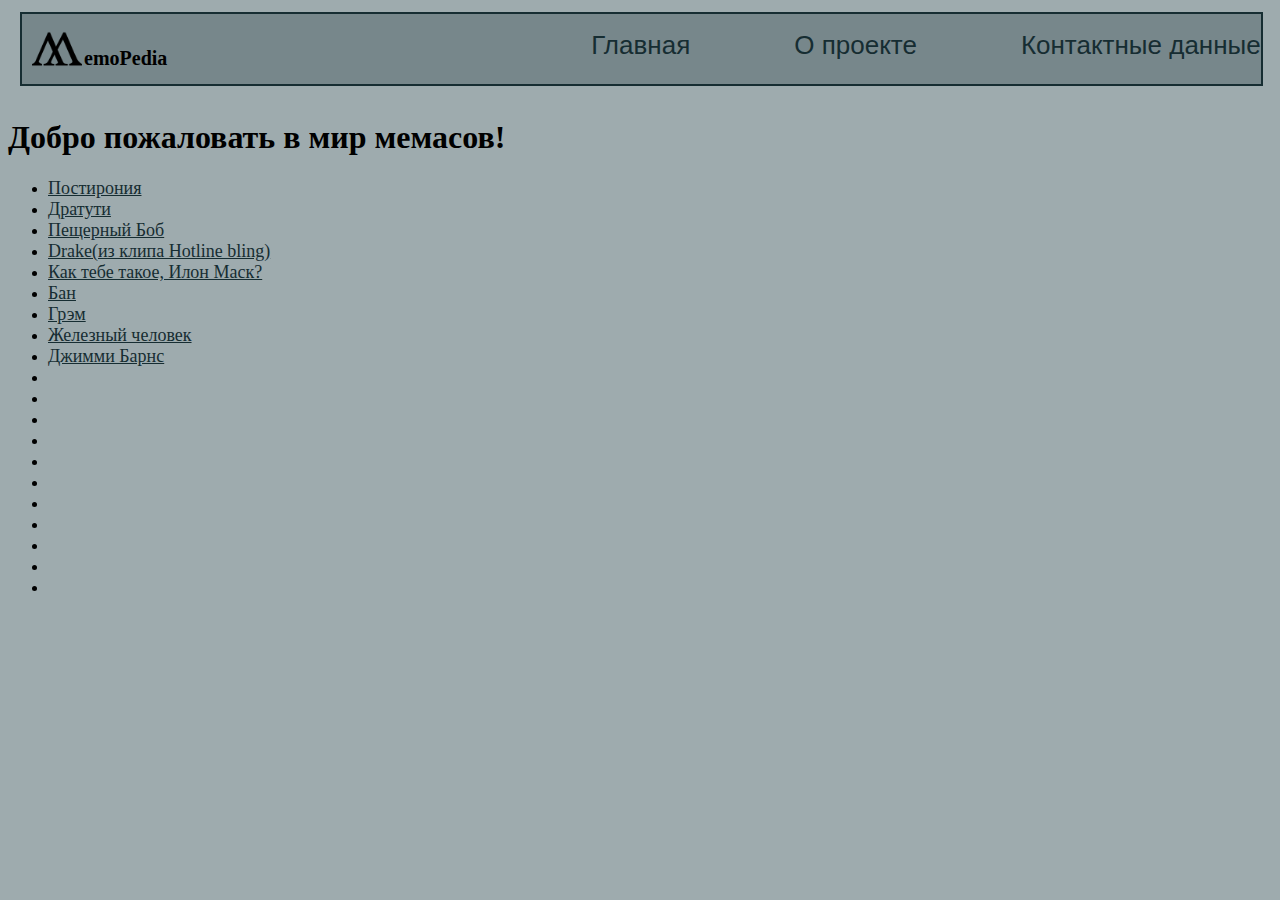
==== index.html @ f66bfccf "barnes page added" ====
<!DOCTYPE html>
<html lang="en">
<head>
    <meta charset="UTF-8">
    <meta name="viewport" content="width=device-width, initial-scale=1.0">
    <meta http-equiv="X-UA-Compatible" content="ie=edge">
    <title>Document</title>
    <link rel="stylesheet" href="/style.css">
    <style>
        section p {
            font-size: 26px;
        }
        section a{
            color: #162d32;
            font-size: 18px;
        }
        section h1{
            margin-left:auto;
            margin-right:auto;
        }
    </style>
</head>
<body>
    <div id="wrapper">
            <header>
                <div class="container">
                    <div id="LogoBox">
                        <img id="MemoLogo" src="/img/MemoLogo.png" alt="MemoLogo">
                        <h2 id="MemoPedia">emoPedia</h2>
                    </div>

                    <nav>

                        <ul>
                            <li><a href="/">Главная</a></li>
                            <li><a href="/pages/about">О проекте</a></li>
                            <li><a href="/pages/contacts">Контактные данные</a></li>
                        </ul>

                    </nav>
                </div>
            </header>
        <section>
            <h1>Добро пожаловать в мир мемасов!</h1>
            <ul>
                <li><a href="/pages/postironia.html">Постирония</a></li>
                <li><a href="/pages/dratuti.html">Дратути</a></li>
                <li><a href="/pages/cavebob.html">Пещерный Боб</a></li>
                <li><a href="/pages/drake.html">Drake(из клипа Hotline bling)</a></li>
                <li><a href="/pages/whataboutthisilonmask.html">Как тебе такое, Илон Маск?</a></li>
                <li><a href="/pages/ban.html">Бан</a></li>
                <li><a href="/pages/gram.html">Грэм</a></li>
                <li><a href="/pages/ironman.html">Железный человек</a></li>
                <li><a href="/pages/barnes.html">Джимми Барнс</a></li>
                <li><a href=""></a></li>
                <li><a href=""></a></li>
                <li><a href=""></a></li>
                <li><a href=""></a></li>
                <li><a href=""></a></li>
                <li><a href=""></a></li>
                <li><a href=""></a></li>
                <li><a href=""></a></li>
                <li><a href=""></a></li>
                <li><a href=""></a></li>
                <li><a href=""></a></li>
            </ul>
        </section>
    </div>
</body>
</html>
---- style.css ----
#MemoLogo {
    position: relative;
    height: 50px;
    width: 50px;
    transform: rotate(180deg);
    margin: 10px;
    float: left;
}
#MemoPedia {
    position: relative;
    float: left;
    font-size: 20px;
    top:16px;
    left:-8px;
    color: black;
    text-decoration: none;
}
#LogoBox {
    width: 180px;
    float:left;
}
body {
    background-color: #9eabae;
}
header::after{
    content: '';
    display: table;
    clear: both;
}
.container {
    background-color: #77878b;
    border: 2px solid #162d32;
    height: 70px;
    width: 98%;
    margin:12px;
}
nav {
    float: right;
}
nav ul {
    margin: 0;
    padding: 0;
    list-style: none;
}
nav li {
    display: inline-block;
    height: 55px;
    padding-top: 16px;
    margin-left: 100px;
    position: relative;
}
nav a {
    font-family: sans-serif;
    font-size: 26px;
    text-decoration: none;
    color: #162d32;
}
nav a::before {
    content:'';
    height: 5px;
    width: 100%;
    display: block;
    background-color: #162d32;
    position: absolute;
    top:0;
    opacity: 0;
    transition: 250ms;
}
nav a:hover::before {
    opacity: 0.7;
}
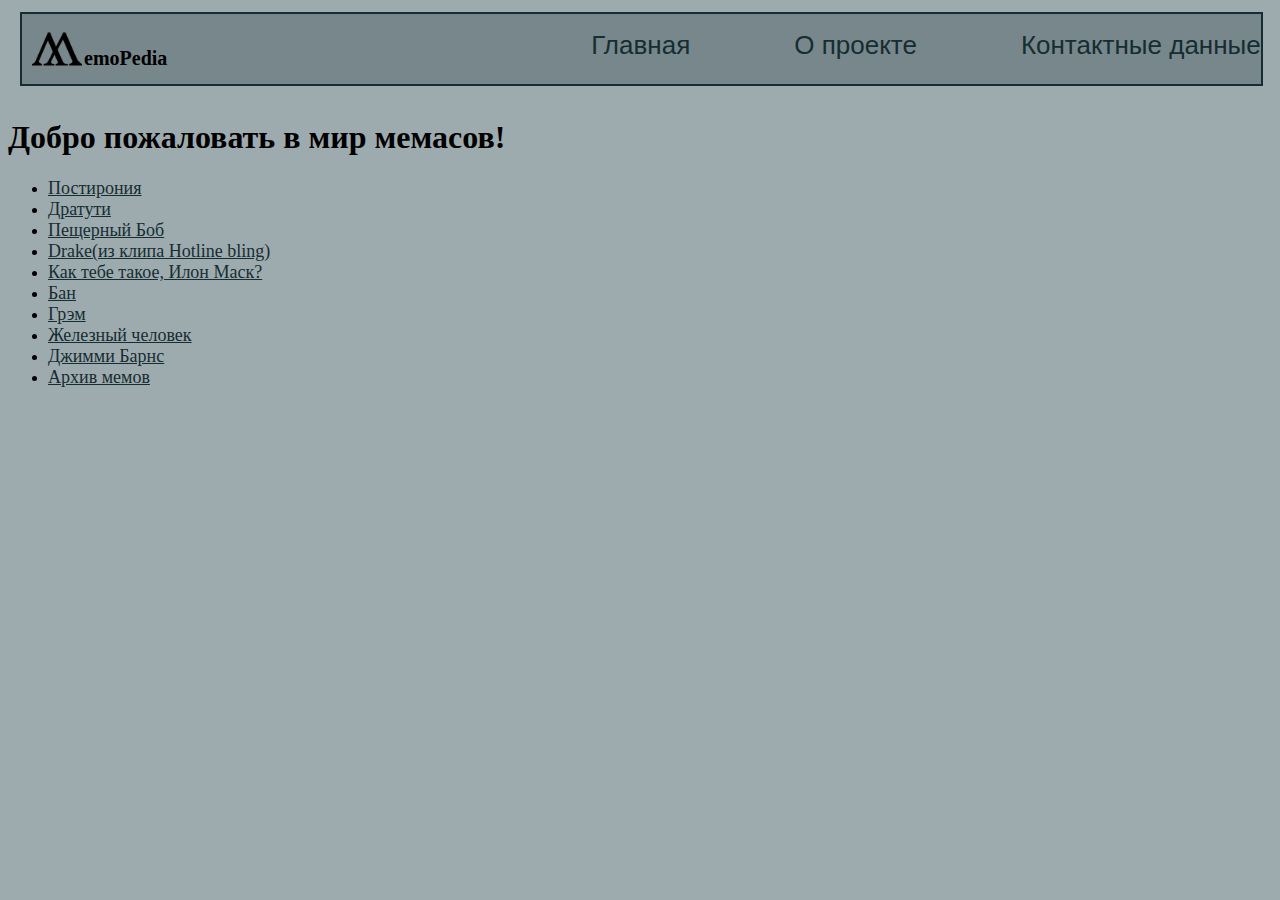
==== commit 70bda7c6: "added archive" ====
--- a/index.html
+++ b/index.html
@@ -52,17 +52,7 @@
                 <li><a href="/pages/gram.html">Грэм</a></li>
                 <li><a href="/pages/ironman.html">Железный человек</a></li>
                 <li><a href="/pages/barnes.html">Джимми Барнс</a></li>
-                <li><a href=""></a></li>
-                <li><a href=""></a></li>
-                <li><a href=""></a></li>
-                <li><a href=""></a></li>
-                <li><a href=""></a></li>
-                <li><a href=""></a></li>
-                <li><a href=""></a></li>
-                <li><a href=""></a></li>
-                <li><a href=""></a></li>
-                <li><a href=""></a></li>
-                <li><a href=""></a></li>
+                <li><a href="/pages/archive.html">Архив мемов</a></li>
             </ul>
         </section>
     </div>
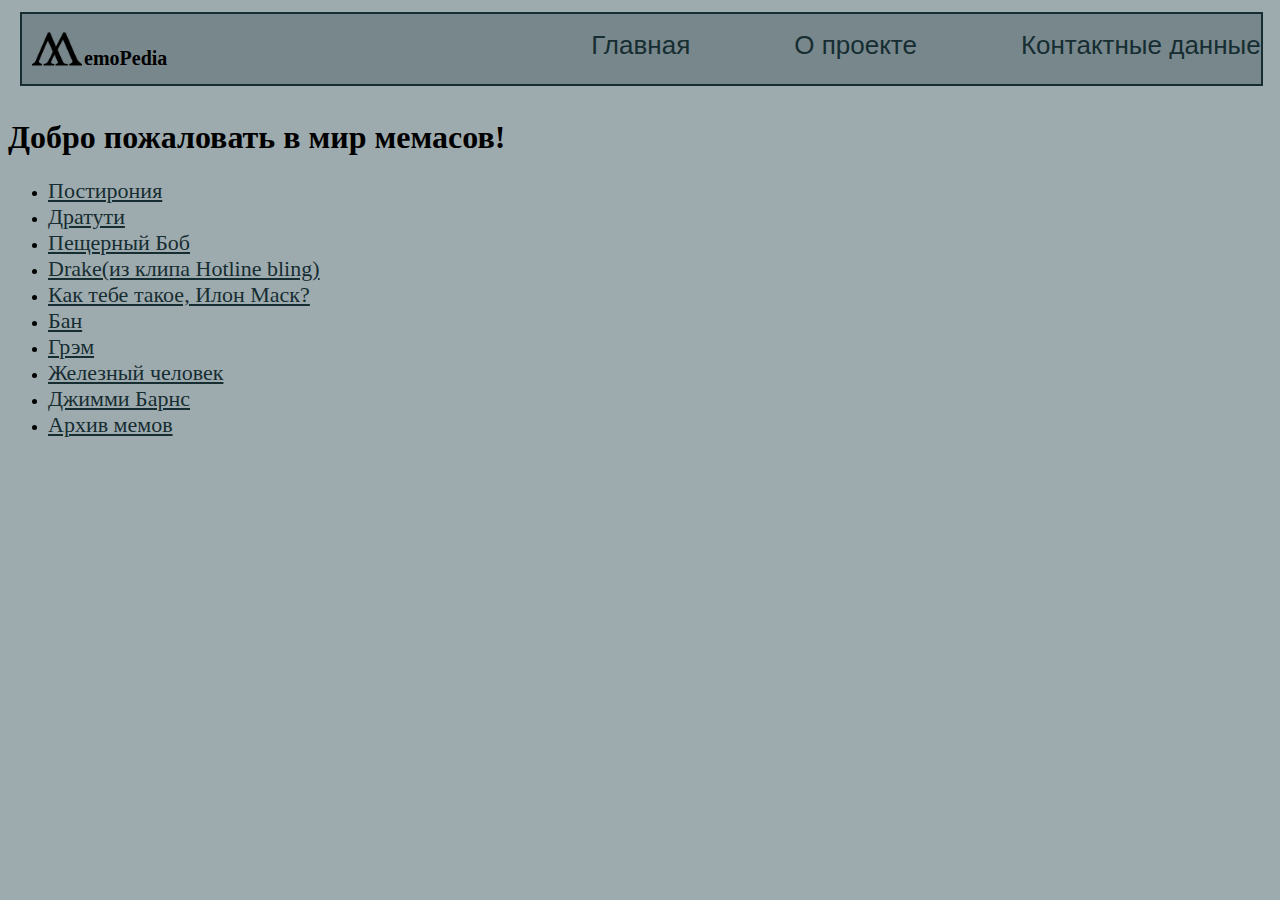
==== commit 32a84a63: "font is now bigger on the main page" ====
--- a/index.html
+++ b/index.html
@@ -12,7 +12,7 @@
         }
         section a{
             color: #162d32;
-            font-size: 18px;
+            font-size: 22px;
         }
         section h1{
             margin-left:auto;
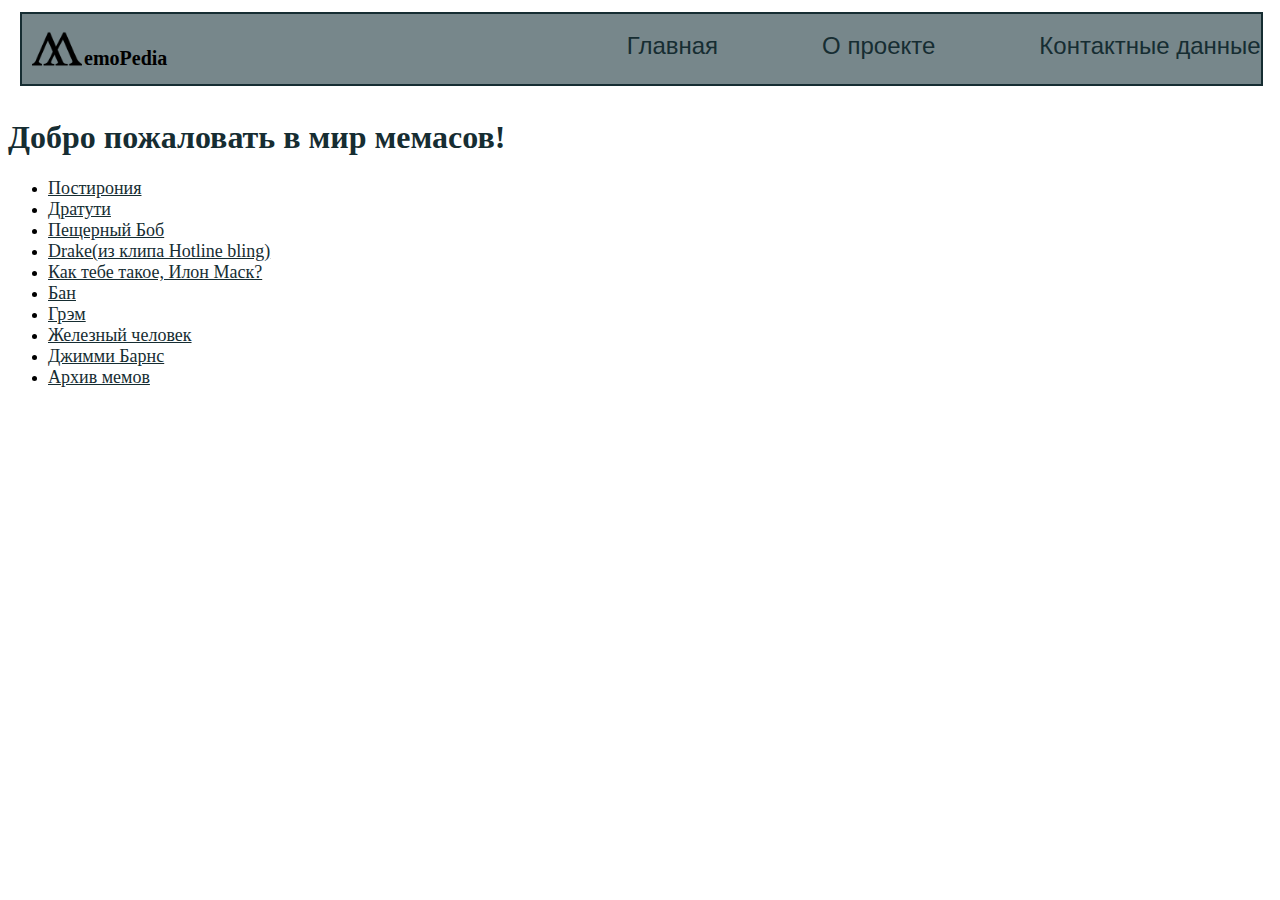
==== commit db3ff559: "background image" ====
--- a/index.html
+++ b/index.html
@@ -7,16 +7,15 @@
     <title>Document</title>
     <link rel="stylesheet" href="/style.css">
     <style>
-        section p {
-            font-size: 26px;
-        }
         section a{
             color: #162d32;
-            font-size: 22px;
+            color: #162d32;
+            font-size: 18px;
         }
         section h1{
             margin-left:auto;
             margin-right:auto;
+            color: #162d32;
         }
     </style>
 </head>
--- a/style.css
+++ b/style.css
@@ -20,7 +20,9 @@
     float:left;
 }
 body {
-    background-color: #9eabae;
+  background-image: "/img/background.jpg";
+  background-repeat: no-repeat;
+  background-size: cover;
 }
 header::after{
     content: '';
@@ -45,13 +47,13 @@
 nav li {
     display: inline-block;
     height: 55px;
-    padding-top: 16px;
+    padding-top: 18px;
     margin-left: 100px;
     position: relative;
 }
 nav a {
     font-family: sans-serif;
-    font-size: 26px;
+    font-size: 24px;
     text-decoration: none;
     color: #162d32;
 }
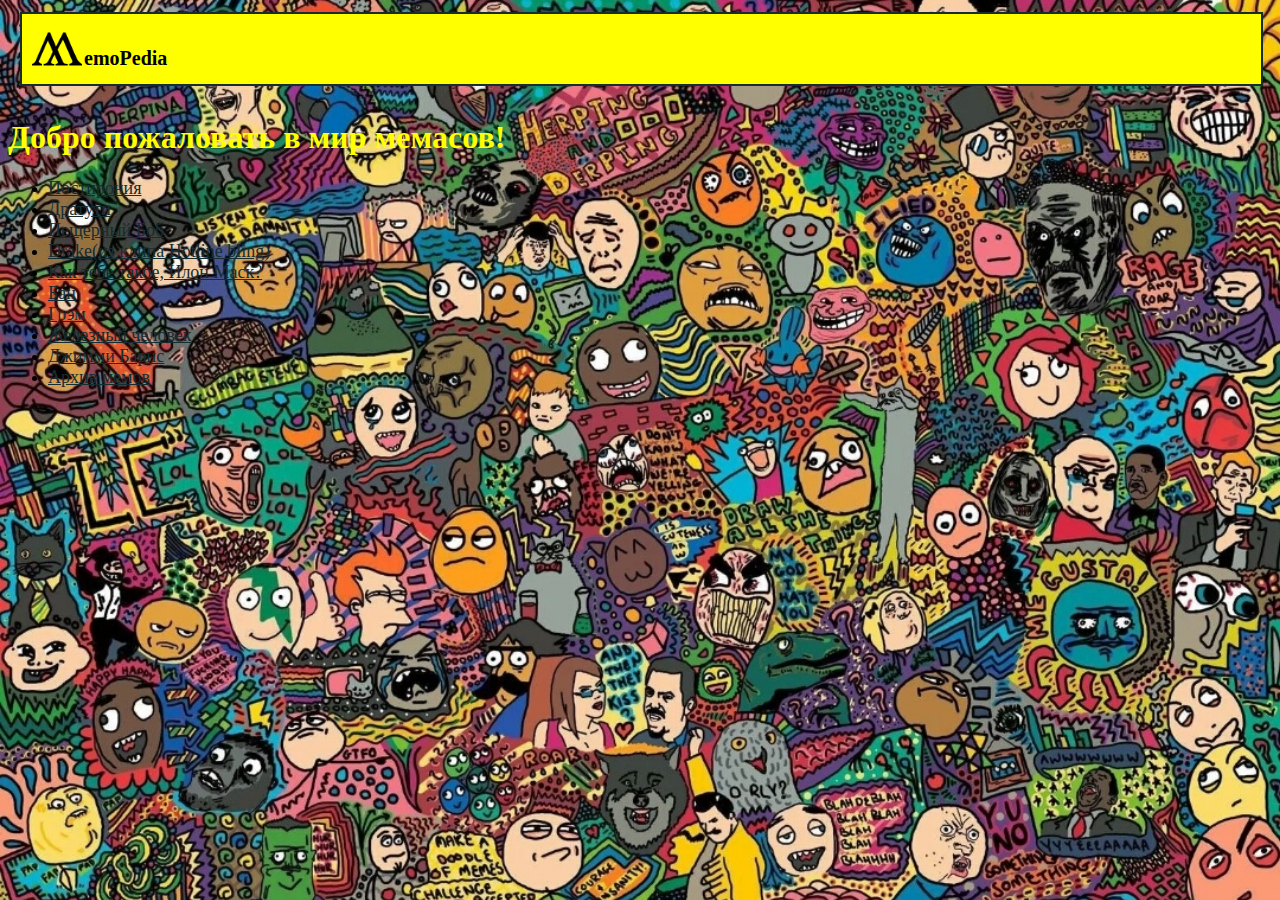
==== commit 7a319ebb: "..." ====
--- a/index.html
+++ b/index.html
@@ -15,7 +15,7 @@
         section h1{
             margin-left:auto;
             margin-right:auto;
-            color: #162d32;
+            color: yellow;
         }
     </style>
 </head>
--- a/style.css
+++ b/style.css
@@ -20,7 +20,7 @@
     float:left;
 }
 body {
-  background-image: "/img/background.jpg";
+  background-image: url("/img/background.jpg");
   background-repeat: no-repeat;
   background-size: cover;
 }
@@ -30,7 +30,7 @@
     clear: both;
 }
 .container {
-    background-color: #77878b;
+    background-color: yellow;
     border: 2px solid #162d32;
     height: 70px;
     width: 98%;
@@ -55,7 +55,7 @@
     font-family: sans-serif;
     font-size: 24px;
     text-decoration: none;
-    color: #162d32;
+    color: yellow;
 }
 nav a::before {
     content:'';
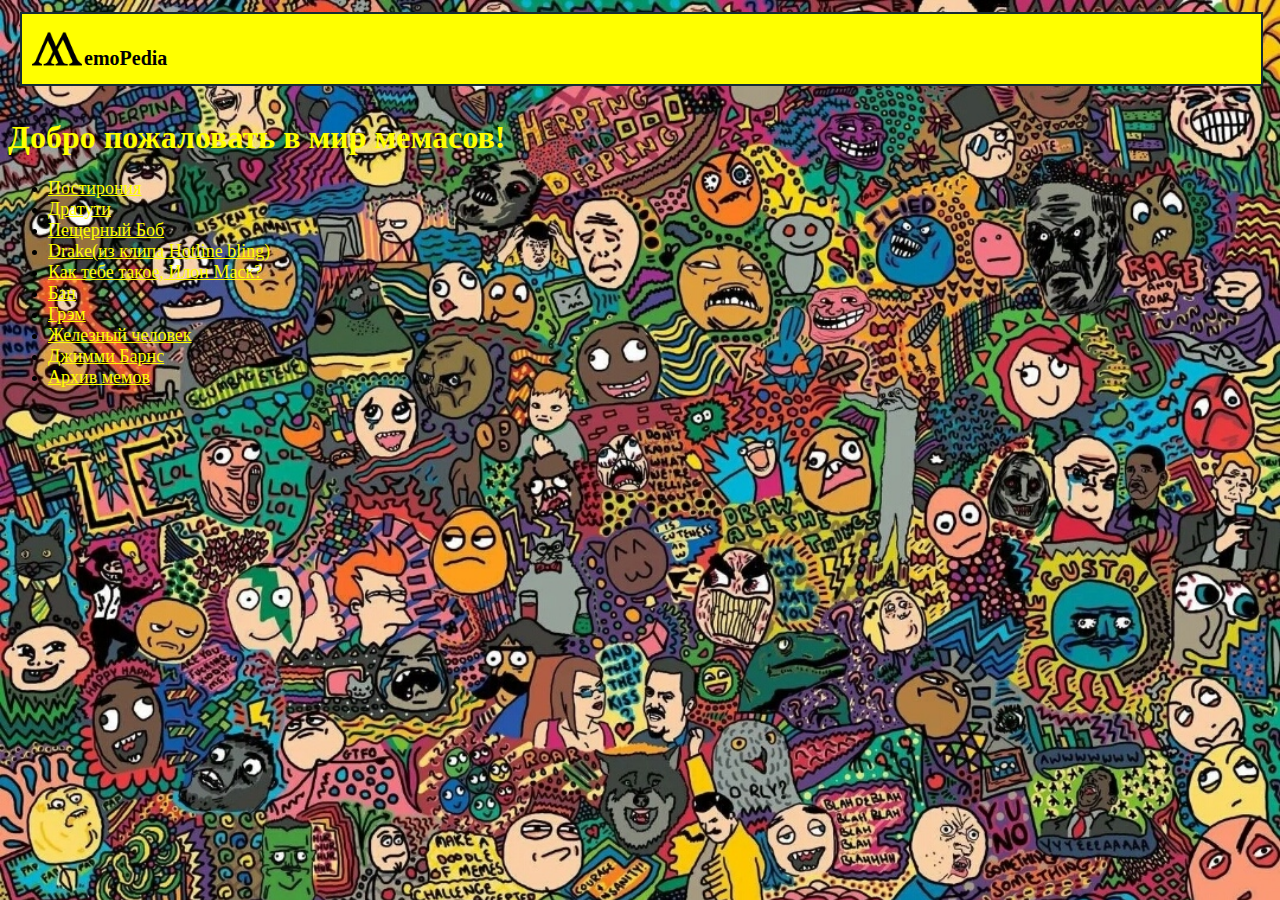
==== commit 67b7c798: ".." ====
--- a/index.html
+++ b/index.html
@@ -8,8 +8,7 @@
     <link rel="stylesheet" href="/style.css">
     <style>
         section a{
-            color: #162d32;
-            color: #162d32;
+            color: yellow;
             font-size: 18px;
         }
         section h1{
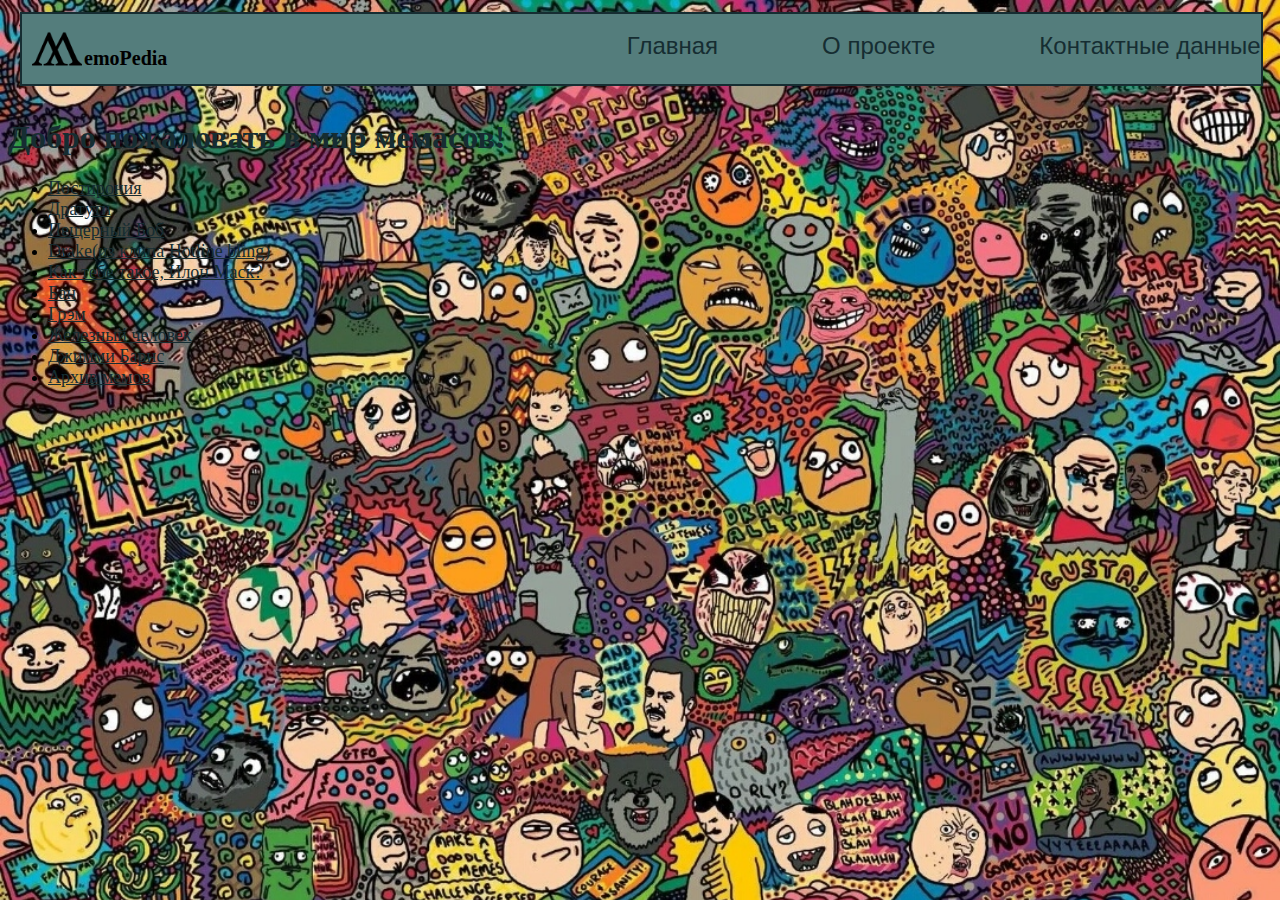
==== commit 0f663d7a: "...." ====
--- a/index.html
+++ b/index.html
@@ -8,13 +8,13 @@
     <link rel="stylesheet" href="/style.css">
     <style>
         section a{
-            color: yellow;
+            color: #162d32;
             font-size: 18px;
         }
         section h1{
             margin-left:auto;
             margin-right:auto;
-            color: yellow;
+            color: #162d32;
         }
     </style>
 </head>
--- a/style.css
+++ b/style.css
@@ -30,7 +30,7 @@
     clear: both;
 }
 .container {
-    background-color: yellow;
+    background-color: #547d7c;
     border: 2px solid #162d32;
     height: 70px;
     width: 98%;
@@ -55,7 +55,7 @@
     font-family: sans-serif;
     font-size: 24px;
     text-decoration: none;
-    color: yellow;
+    color: #162d32;
 }
 nav a::before {
     content:'';
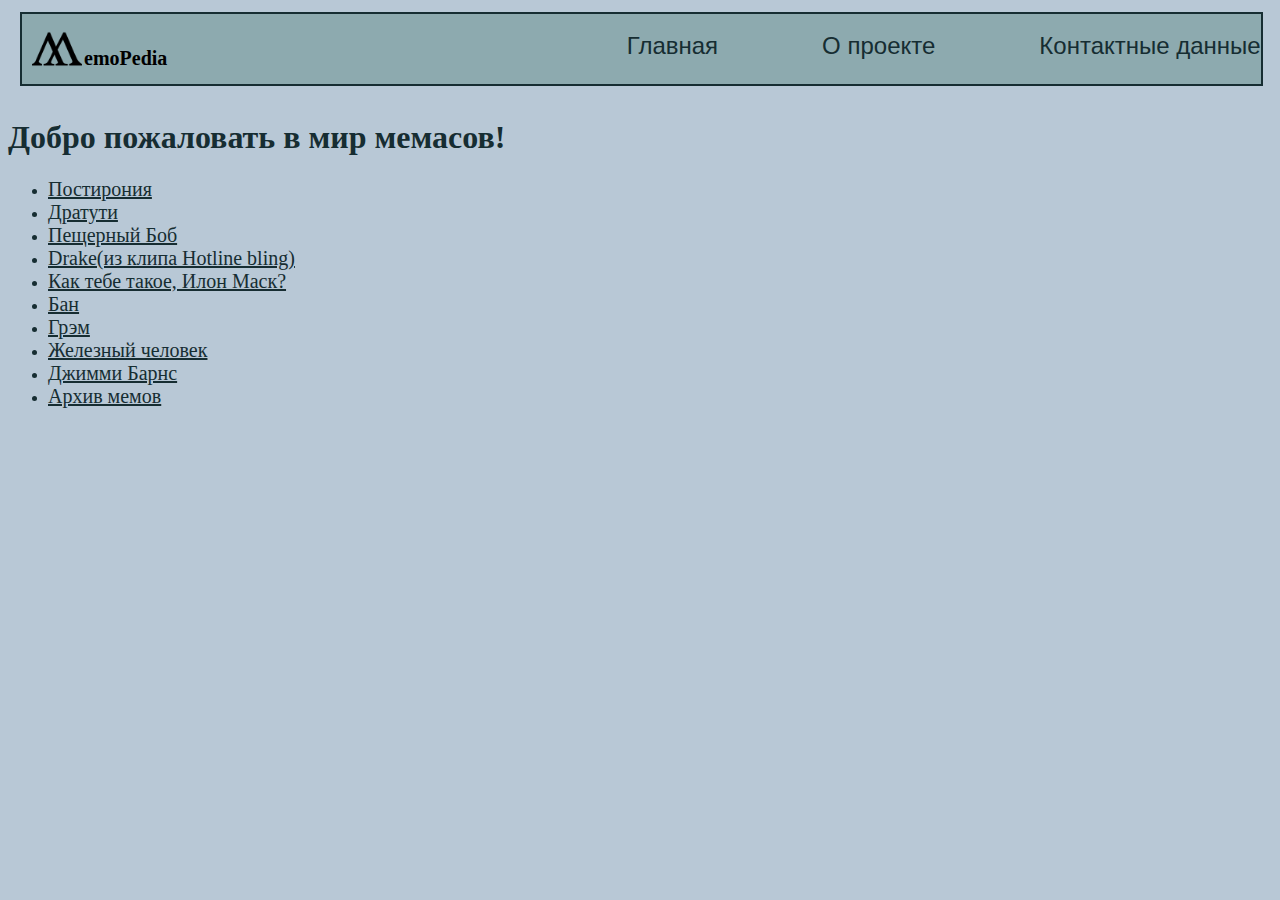
==== commit 038a3712: "font fix on main" ====
--- a/index.html
+++ b/index.html
@@ -9,7 +9,7 @@
     <style>
         section a{
             color: #162d32;
-            font-size: 18px;
+            font-size: 20px;
         }
         section h1{
             margin-left:auto;
--- a/style.css
+++ b/style.css
@@ -20,9 +20,7 @@
     float:left;
 }
 body {
-  background-image: url("/img/background.jpg");
-  background-repeat: no-repeat;
-  background-size: cover;
+  background-color: #b8c8d6;
 }
 header::after{
     content: '';
@@ -30,7 +28,7 @@
     clear: both;
 }
 .container {
-    background-color: #547d7c;
+    background-color: #8daaaf;
     border: 2px solid #162d32;
     height: 70px;
     width: 98%;
@@ -71,3 +69,6 @@
 nav a:hover::before {
     opacity: 0.7;
 }
+section {
+    color: #162d32;
+}
